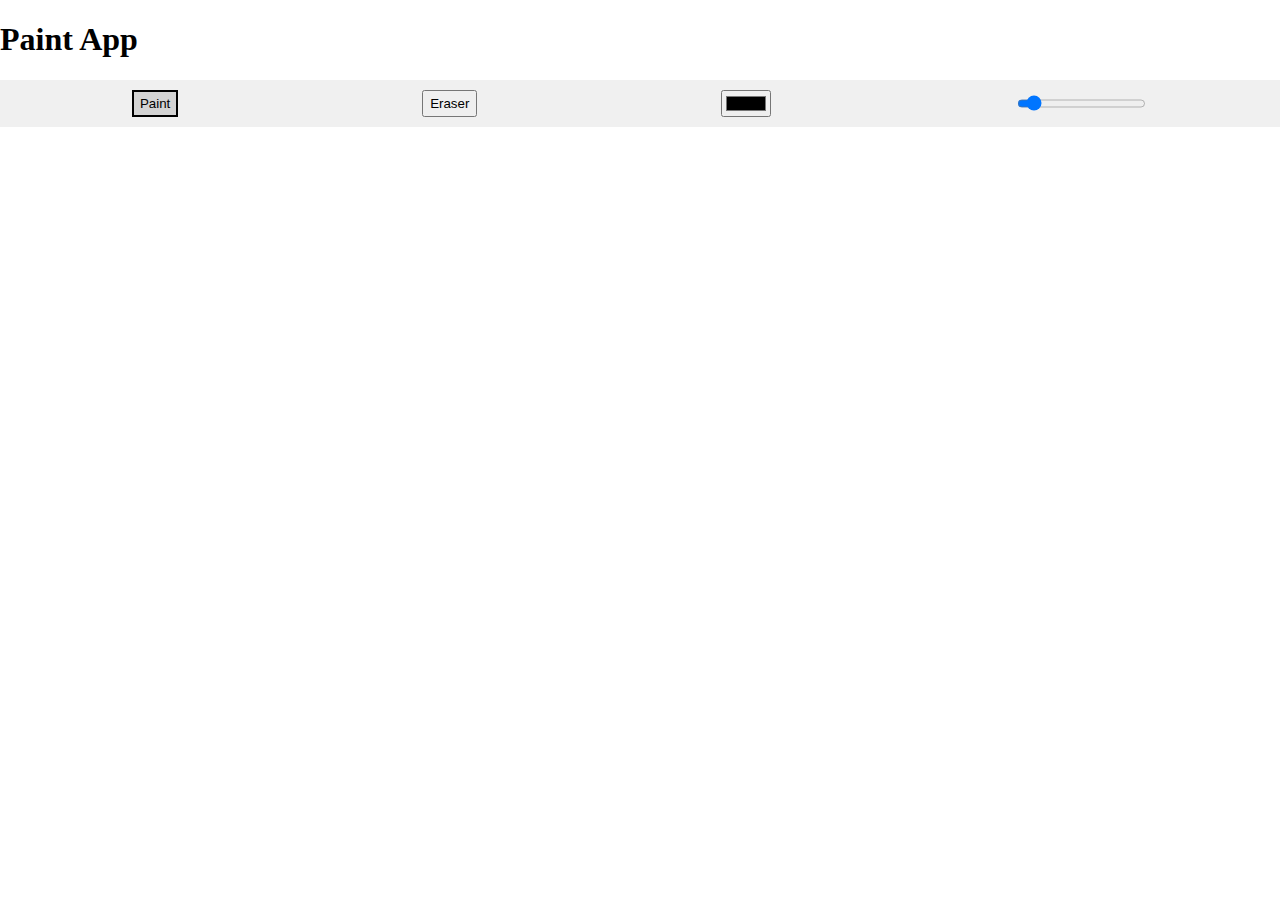
==== index.html @ 7d4418ad "Changing HTML filename for something that would make a lot more sense" ====
<!DOCTYPE html>
<html>
<head>
    <title>Paint App</title>
    <link rel="stylesheet" type="text/css" href="style.css">
</head>
<body>
    <div id="main">
        <h1>Paint App</h1>
        <div id="controls">
            <button id="paintButton" class="selected">Paint</button>
            <button id="eraserButton">Eraser</button>
            <input type="color" id="colorPicker" value="#000000">
            <input type="range" id="brushSize" min="1" max="50" value="5">
        </div>
        <div id="canvasContainer">
            <canvas id="paintCanvas"></canvas>
            <canvas id="previewCanvas"></canvas>
        </div>
    </div>
    <script src="script.js"></script>
</body>
</html>
---- style.css ----
html, body {
    margin: 0;
    padding: 0;
    height: 100%;
    overflow: hidden; /* Disable scroll bars */
}

#main {
    display: flex;
    flex-direction: column;
    height: 100%;
}

#controls {
    display: flex;
    justify-content: space-around;
    padding: 10px;
    background-color: #f0f0f0;
}

#canvasContainer {
    flex: 1;
    display: flex;
}

#paintCanvas, #previewCanvas {
    flex: 1;
    width: 100%;
    height: 100%;
}

#controls button.selected {
    background-color: #d3d3d3; /* Light gray background for selected button */
    border: 2px solid #000; /* Black border for selected button */
}
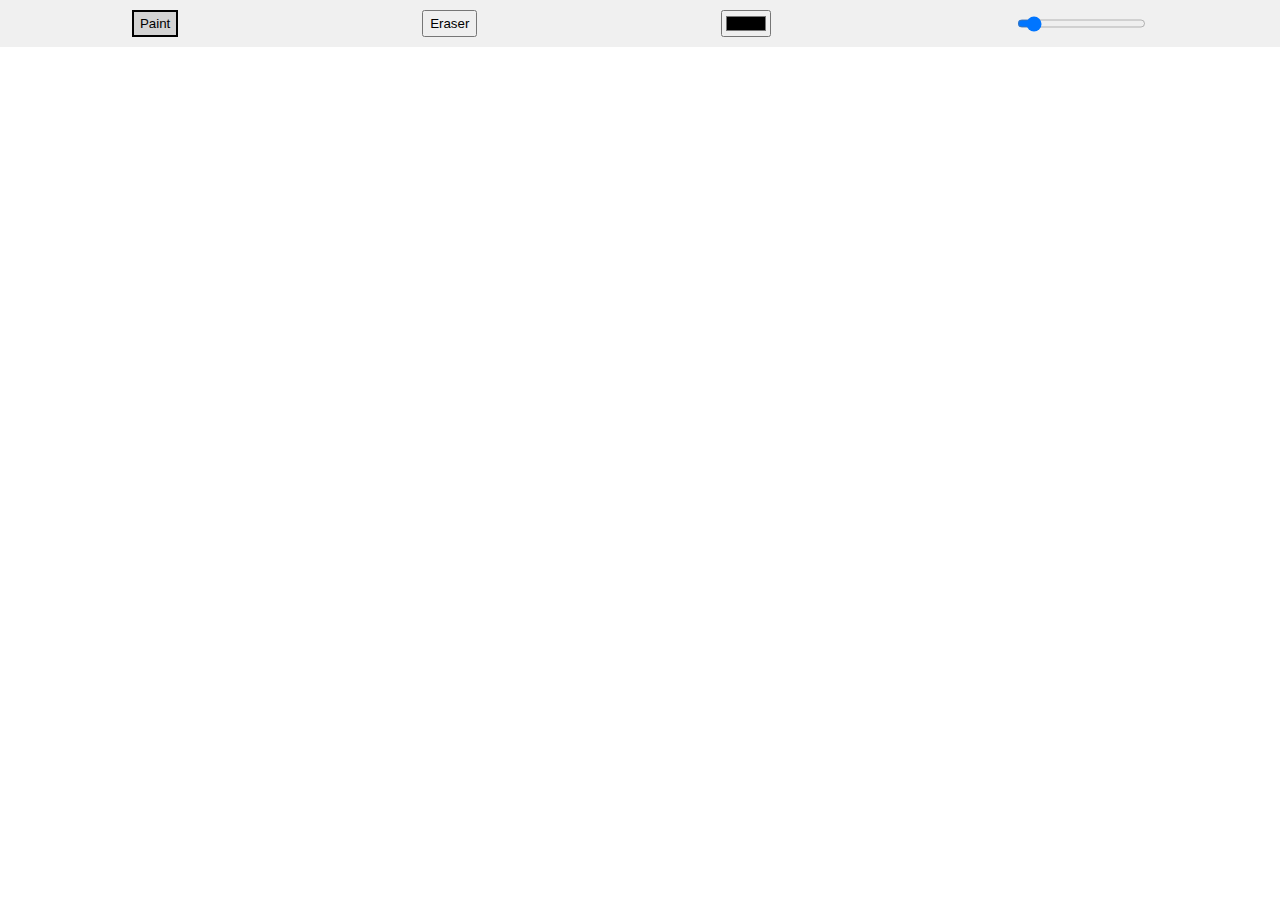
==== commit f0064179: "Adding Shortcuts" ====
--- a/index.html
+++ b/index.html
@@ -6,7 +6,6 @@
 </head>
 <body>
     <div id="main">
-        <h1>Paint App</h1>
         <div id="controls">
             <button id="paintButton" class="selected">Paint</button>
             <button id="eraserButton">Eraser</button>
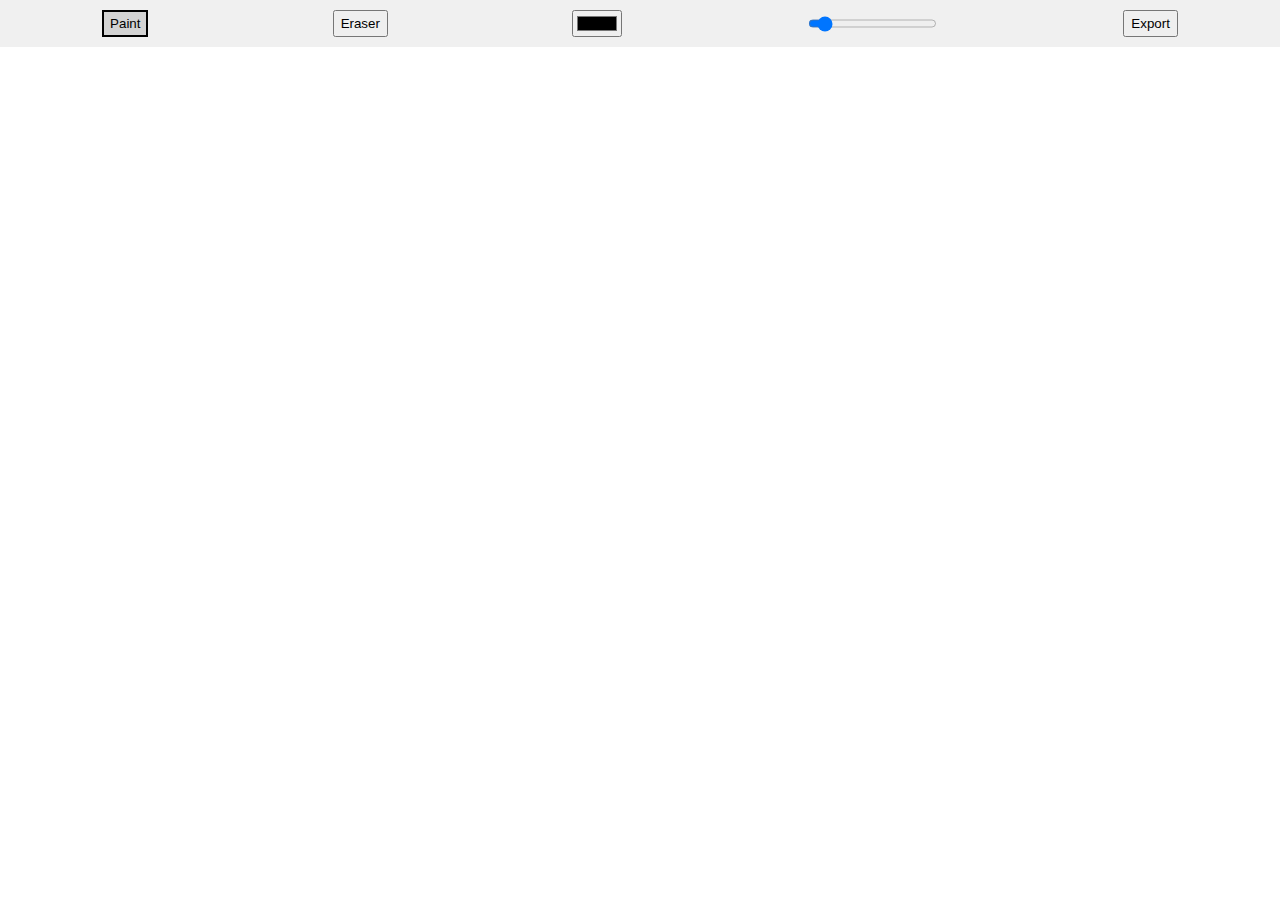
==== commit e2abca2c: "Adding an Export Button" ====
--- a/index.html
+++ b/index.html
@@ -11,6 +11,7 @@
             <button id="eraserButton">Eraser</button>
             <input type="color" id="colorPicker" value="#000000">
             <input type="range" id="brushSize" min="1" max="50" value="5">
+            <button id="saveButton">Export</button>
         </div>
         <div id="canvasContainer">
             <canvas id="paintCanvas"></canvas>
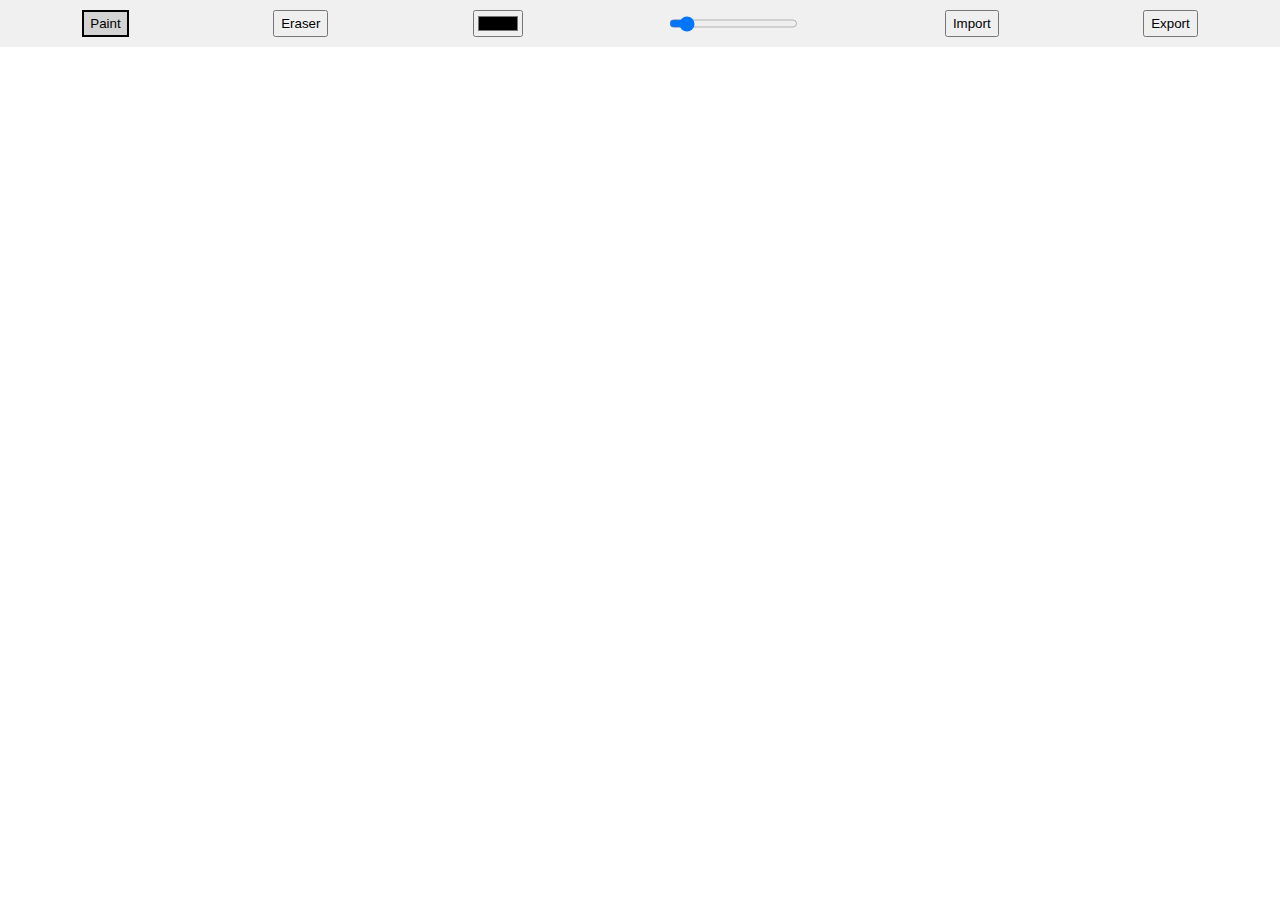
==== commit e6f301eb: "Adding Import options" ====
--- a/index.html
+++ b/index.html
@@ -1,7 +1,7 @@
 <!DOCTYPE html>
 <html>
 <head>
-    <title>Paint App</title>
+    <title>PAINT</title>
     <link rel="stylesheet" type="text/css" href="style.css">
 </head>
 <body>
@@ -11,6 +11,7 @@
             <button id="eraserButton">Eraser</button>
             <input type="color" id="colorPicker" value="#000000">
             <input type="range" id="brushSize" min="1" max="50" value="5">
+            <button id="importButton">Import</button>
             <button id="saveButton">Export</button>
         </div>
         <div id="canvasContainer">
--- a/style.css
+++ b/style.css
@@ -9,6 +9,10 @@
     display: flex;
     flex-direction: column;
     height: 100%;
+}
+
+#paintCanvas {
+    cursor: none; /* Hide the default cursor */
 }
 
 #controls {
